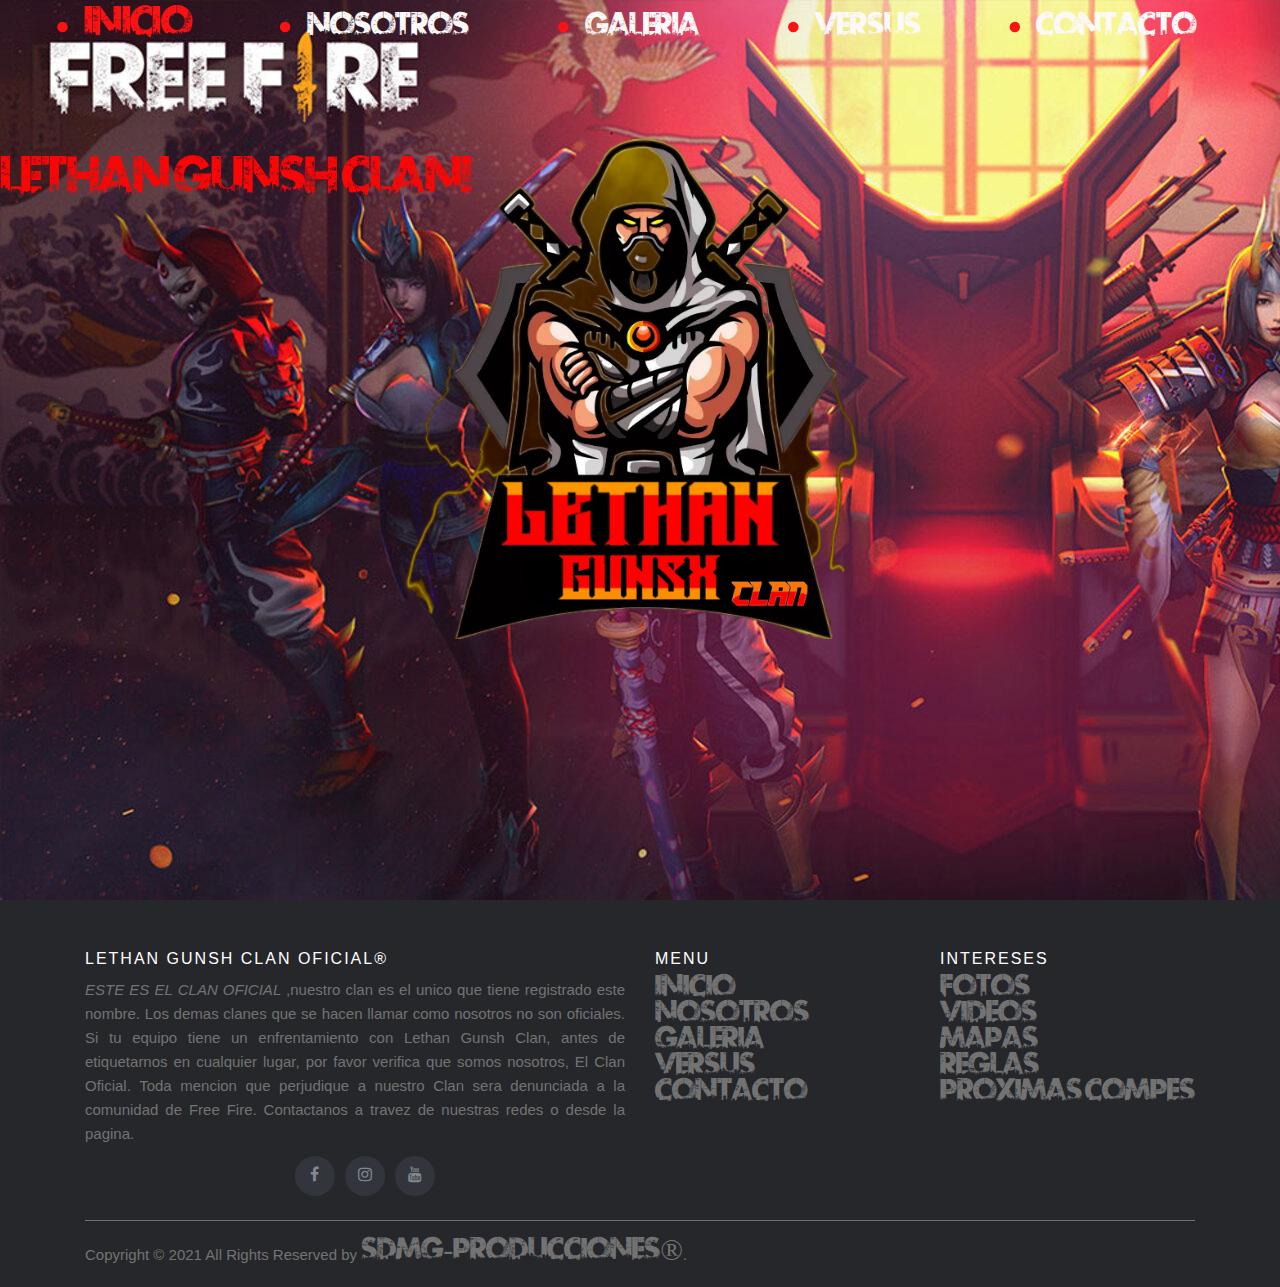
==== index.html @ be713ec6 "carga proyecto FREE FIRE" ====
<!DOCTYPE html>
<html lang="en">
<head>
	<meta charset="UTF-8">
	<meta name="viewport" content="width=device-width, initial-scale=1.0">
	<title>Lethan Gunsh Clan-inicio</title>
	<meta name="viewport" content="width=device-width, initial-scale=1">
	<meta name="description" content="Los paises de Argentina y Chile vieron nacer a Lethan Gunsh Clan en 2020,el equipo da inicio
	 a su aventura llena de pasión por los deportes electrónicosy principalmente por el Free Fire">
   <meta name="keywords"  content="Lethan Gunsh Clan competitivo,clan, versus, vivido, toneo, juego battle royale, battle royale, juego móvil garena, booyah, sobrevivir, juego de celular">

	<!-----boostrap------------>
	<link href="css/bootstrap.css" rel="stylesheet">
	<link href="css/bootstrap.min.css" rel="stylesheet">	
	<link rel="stylesheet" href="https://maxcdn.bootstrapcdn.com/bootstrap/3.3.7/css/bootstrap.min.css"/>
	<!----- script--------------->
    <script src="https://ajax.googleapis.com/ajax/libs/jquery/3.2.1/jquery.min.js"></script>
    <script src="https://maxcdn.bootstrapcdn.com/bootstrap/3.3.7/js/bootstrap.min.js"></script>
    <link rel="stylesheet" href="https://cdnjs.cloudflare.com/ajax/libs/font-awesome/4.7.0/css/font-awesome.min.css"/>
	<!--mi css-->
	<link rel="stylesheet" href="./css/estilo.css">
</head>
<body>
		 
	<div class="gridContainer"> <!--div y section para imagen de fondo-->
		<section class="fondoInicio">
			<header>
					<nav><!--menu de navegacion con font-family "urban"-->
						<ul class="alineamientoMenu">
							<li>Inicio</li>
							<li>
								<a href="./pages/nosotros.html">nosotros</a>
							</li>
							<li>	
								<a href="./pages/galeria.html">galeria</a>
							</li>	
							<li>
								<a href="./pages/versus.html">versus</a>
							</li>
							<li>
								<a href="./pages/contacto.html">contacto</a>
							</li>
						</ul>
						</nav>
			</header>
				
					<div class="center">
						<h1 class="center__text glitch is-glitching" data-text="Lethan Gunsh Clan!">Lethan Gunsh Clan!</h1>
					  </div>
				
				<section class="logotype">
				<p class="logoCentrado"><!-- logo En 3D -->
				<img class="logo" src="./elementos/logos/LethanGunshClan.png" height="500px" width="500px" alt="logo">
				</section></p>
				<section class="ubicacionVideos"><!--videos de muestra -->
					<div><iframe video class="video1" width="300" height="200" src="https://www.youtube.com/embed/3naLR1O4oFE" &loop= "title=
					YouTube video player" 1&playlist="3naLR1O4oFE" frameborder="0" allow="accelerometer; autoplay; clipboard-write; encrypted-media; gyroscope; picture-in-picture" allowfullscreen></iframe></div>

					<div><iframe video class ="video2" width="300" height="200" src="https://www.youtube.com/embed/T0uXlvcRZ1g" title=
					"YouTube video player" frameborder="0" allow="accelerometer; autoplay; clipboard-write; encrypted-media; gyroscope; picture-in-picture" allowfullscreen></iframe></div>

					<div><iframe video class ="video3" width="300" height="200" src="https://www.youtube.com/embed/47LWh63IKUU" title=
						"YouTube video player" frameborder="0" allow="accelerometer; autoplay; clipboard-write; encrypted-media; gyroscope; picture-in-picture" allowfullscreen></iframe></div>
				</section>
			</section>
	</div>
		<!-- Site footer -->
		<footer class="site-footer">
			<div class="container">
			  <div class="row">
				<div class="col-sm-12 col-md-6">
				  <h6>Lethan Gunsh Clan oficial®</h6>
				  <p class="text-justify"><i>ESTE ES EL CLAN OFICIAL </i> ,nuestro clan es el unico que tiene registrado este nombre. 
					Los demas clanes que se hacen llamar como nosotros no son oficiales. 
					Si tu equipo tiene un enfrentamiento con Lethan Gunsh Clan, 
					antes de etiquetarnos en cualquier lugar, por favor verifica que somos nosotros, El Clan Oficial. 
					Toda mencion que perjudique a nuestro Clan sera denunciada a la comunidad de Free Fire.
					Contactanos a travez de nuestras redes o desde la pagina.</p>
				</div>
	  
				<div class="col-xs-6 col-md-3">
					<h6>Menu</h6>
					<ul class="footer-links">
					  <li><a href="./index.html">Inicio</a></li>
					  <li><a href="./pages/nosotros.html">Nosotros</a></li>
					  <li><a href="./pages/galeria.html">Galeria</a></li>
					  <li><a href="./pages/versus.html">Versus</a></li>
					  <li><a href="./pages/contacto.html">Contacto</a></li>
					</ul>
				</div>
	  
				<div class="col-xs-6 col-md-3">
					<h6>Intereses</h6>
					<ul class="footer-links">
					  <li><a href="#">Fotos</a></li>
					  <li><a href="#">Videos</a></li>
					  <li><a href="#">Mapas</a></li>
					  <li><a href="#">Reglas</a></li>
					  <li><a href="#">Proximas Compes</a></li>
					</ul>
				  </div>
				<div class="col-md-4 col-sm-6 col-xs-12">
					<ul class="social-icons">
						<li><a class="facebook" href="https://www.facebook.com/FreeFireSA/"><i class="fa fa-facebook"></i></a></li>
						<li><a class="instagram" href="https://www.instagram.com/freefirelatam/?hl=es-la"><i class="fa fa-instagram"></i></a></li>
						<li><a class="youtube" href="https://www.youtube.com/channel/UC1ZPgKGxaT5P7QKN_bk9xkw"><i class="fa fa-youtube"></i></a></li>
						
			  </div>
			  </div>
			  <hr>
			</div>
			<div class="container">
			  <div class="row">
				<div class="col-md-8 col-sm-6 col-xs-12">
				  <p class="copyright-text">Copyright &copy; 2021 All Rights Reserved by 
			   <a href="https://m.facebook.com/sergiodamian.mattogomez" class=" productor">SDMG-producciones®</a>.
				  </p>
				</div>
	  
				
			  </div>
			</div>
	  </footer>
	
</body>
	</html>
---- css/estilo.css ----
* {
  padding: 0;
  margin: 0;
  box-sizing: border-box; }

/*-------------------------fuentes utilizadas------------------------------------------*/
@font-face {
  font-family: Urban;
  src: url(../elementos/font/UrbanJungleDEMO.otf); }

/*  estilo de fuente (letra)  */
@font-face {
  font-family: odachi;
  src: url(../elementos/font/Odachi.woff); }

@font-face {
  font-family: merriweather;
  src: url(../elementos/font/Merriweather-Light.otf); }

/*------------------------- fin de fuentes utilizadas------------------------------------------*/
/*-----------------------------------comienzo index---------------------------------*/
.fondoInicio {
  background: url(../elementos/img/044.jpg);
  min-height: 100vh; }

/* imagen de fondo del index   */
.logoCentrado {
  text-align: center;
  transition: all 2s; }

.logoCentrado:hover {
  transform: scale(1.05); }

/* ubicacion del logo   */
.ubicacionVideos {
  top: 90px;
  display: flex;
  justify-content: space-around;
  align-items: flex-end;
  position: relative; }

/*  ubicacion de los videos en el index  */
.video1 {
  transition: all 2s; }

.video1:hover {
  transform: scale(1.1); }

.video2 {
  transition: all 2s; }

.video2:hover {
  transform: scale(1.1); }

.video3 {
  transition: all 2s; }

.video3:hover {
  transform: scale(1.1); }

/*-----------------------------------------fin del index------------------------------*/
/*------------------------------pagina 2 nosotros--------------------------------------*/
.fondoNosotros {
  background: url(../elementos/img/sakuras.jpg);
  min-height: 100vh; }

/*  imagen fondo nosotros  */
.historia__noticia {
  color: #3b3588; }

.historiaNosotros {
  color: #3b3588;
  font-family: merriweather;
  line-height: 1.24;
  text-indent: 10px; }

.historiaNosotros1 {
  color: #3b3588;
  font-family: merriweather;
  line-height: 1.24; }

.historiaNosotros2 {
  font-size: 18px;
  color: #a33e3e;
  font-family: merriweather;
  line-height: 1.24; }

/* estilo y formato de la tabla informativa de los jugadores*/
.tabla1 {
  display: grid;
  grid-template-columns: max-content;
  grid-template-rows: max-content;
  float: right;
  margin-left: 30px;
  color: #3b3588;
  font-size: 30px;
  font-family: odachi;
  text-align: center; }

/*------------------------------ fin pagina 2 nosotros--------------------------------------*/
/*----------------------------------------pagina 3 galeria--------------------------------------------*/
.fondoGaleria {
  background: url(../elementos/img/m4a1.jpg);
  min-height: 100vh; }

/*  imagen de fondo galeria  */
.movimiento__galeria {
  text-align: center; }

.galery {
  display: grid;
  grid-gap: 12px;
  grid-template-columns: repeat(auto-fill, minmax(200px, 1fr));
  grid-template-rows: repeat(2, 1fr); }
  .galery .item {
    transition: opacity 0.5s ease;
    opacity: .2; }
    .galery .item img {
      width: 100%;
      height: 100%;
      object-fit: cover; }
    .galery .item:hover {
      opacity: 2; }

/*----------------------------------------fin pagina 3 galeria--------------------------------------------*/
/*---------------------------------------------pagina 4 versus-------------------------------------------*/
.fondoVersus {
  background: url(../elementos/img/vaquero.jpg);
  min-height: 100vh; }

/*  imagen de fondo versus  */
/*---------------------------------------------fin pagina 4 versus-------------------------------------------*/
/*--------------------------------------------pagina 5 contacto------------------------------------------*/
.fondoContacto {
  background: url(../elementos/img/heroico.jpg);
  min-height: 100vh; }

/*  imagen de fondo contacto  */
.formularioContacto {
  font-size: 30px;
  top: 400px;
  position: absolute;
  color: white; }

/*--------------------------------------------fin pagina 5 contacto------------------------------------------*/
/*Alineamiento del menu de navegacion*/
.alineamientoMenu {
  display: flex;
  flex-direction: row;
  justify-content: space-evenly;
  color: #e92525;
  color: #fc1212;
  font-size: 38px;
  font-family: Urban;
  transition: all 1s; }

.alineamientoMenu:hover {
  transform: scale(1.05); }

h1 {
  top: 80px;
  position: relative;
  font-size: 50px;
  color: #fa0606;
  font-family: Urban; }

a {
  text-decoration: none;
  color: #fcf9f9;
  font-size: 30px;
  font-family: Urban; }

h2 {
  top: 95px;
  position: relative;
  color: white;
  font-size: 50px;
  font-family: Urban; }

h3 {
  top: 130px;
  position: relative;
  color: white;
  font-size: 40px;
  font-family: Urban; }

h4 {
  top: 140px;
  position: relative;
  color: white; }

/* ------------------------------- estilo del footer --------------------------------------------------- */
.site-footer {
  background-color: #26272b;
  padding: 45px 0 20px;
  font-size: 15px;
  line-height: 24px;
  color: #737373; }

.site-footer hr {
  border-top-color: #bbb;
  opacity: 0.5; }

.site-footer hr.small {
  margin: 20px 0; }

.site-footer h6 {
  color: #fff;
  font-size: 16px;
  text-transform: uppercase;
  margin-top: 5px;
  letter-spacing: 2px; }

.site-footer a {
  color: #737373; }

.site-footer a:hover {
  color: #3366cc;
  text-decoration: none; }

.footer-links {
  padding-left: 0;
  list-style: none; }

.footer-links li {
  display: block; }

.footer-links a {
  color: #737373; }

.footer-links a:active, .footer-links a:focus, .footer-links a:hover {
  color: #3366cc;
  text-decoration: none; }

.footer-links.inline li {
  display: inline-block; }

.site-footer .social-icons {
  text-align: right; }

.site-footer .social-icons a {
  width: 40px;
  height: 40px;
  line-height: 40px;
  margin-left: 6px;
  margin-right: 0;
  border-radius: 100%;
  background-color: #33353d; }

.copyright-text {
  margin: 0; }

@media (max-width: 991px) {
  .site-footer [class^=col-] {
    margin-bottom: 30px; } }

@media (max-width: 767px) {
  .site-footer {
    padding-bottom: 0; }
  .site-footer .copyright-text, .site-footer .social-icons {
    text-align: auto; } }

.social-icons {
  padding-left: 0;
  margin-bottom: 0;
  list-style: none; }

.social-icons li {
  display: inline-block;
  margin-bottom: 4px; }

.social-icons li.title {
  margin-right: 15px;
  text-transform: uppercase;
  color: #96a2b2;
  font-weight: 700;
  font-size: 13px; }

.social-icons a {
  background-color: #eceeef;
  color: #818a91;
  font-size: 16px;
  display: inline-block;
  line-height: 44px;
  width: 44px;
  height: 44px;
  text-align: center;
  margin-right: 8px;
  border-radius: 100%;
  -webkit-transition: all .2s linear;
  -o-transition: all .2s linear;
  transition: all .2s linear; }

.social-icons a:active, .social-icons a:focus, .social-icons a:hover {
  color: #fff;
  background-color: #29aafe; }

.social-icons.size-sm a {
  line-height: 34px;
  height: 34px;
  width: 34px;
  font-size: 14px; }

.social-icons a.facebook:hover {
  background-color: #3b5998; }

.social-icons a.instagram:hover {
  background: radial-gradient(circle farthest-corner at 35% 90%, #fec564, transparent 50%), radial-gradient(circle farthest-corner at 0 140%, #fec564, transparent 50%), radial-gradient(ellipse farthest-corner at 0 -25%, #5258cf, transparent 50%), radial-gradient(ellipse farthest-corner at 20% -50%, #5258cf, transparent 50%), radial-gradient(ellipse farthest-corner at 100% 0, #893dc2, transparent 50%), radial-gradient(ellipse farthest-corner at 60% -20%, #893dc2, transparent 50%), radial-gradient(ellipse farthest-corner at 100% 100%, #d9317a, transparent), linear-gradient(#6559ca, #bc318f 30%, #e33f5f 50%, #f77638 70%, #fec66d 100%); }

.social-icons a.youtube:hover {
  background-color: #c4302b; }
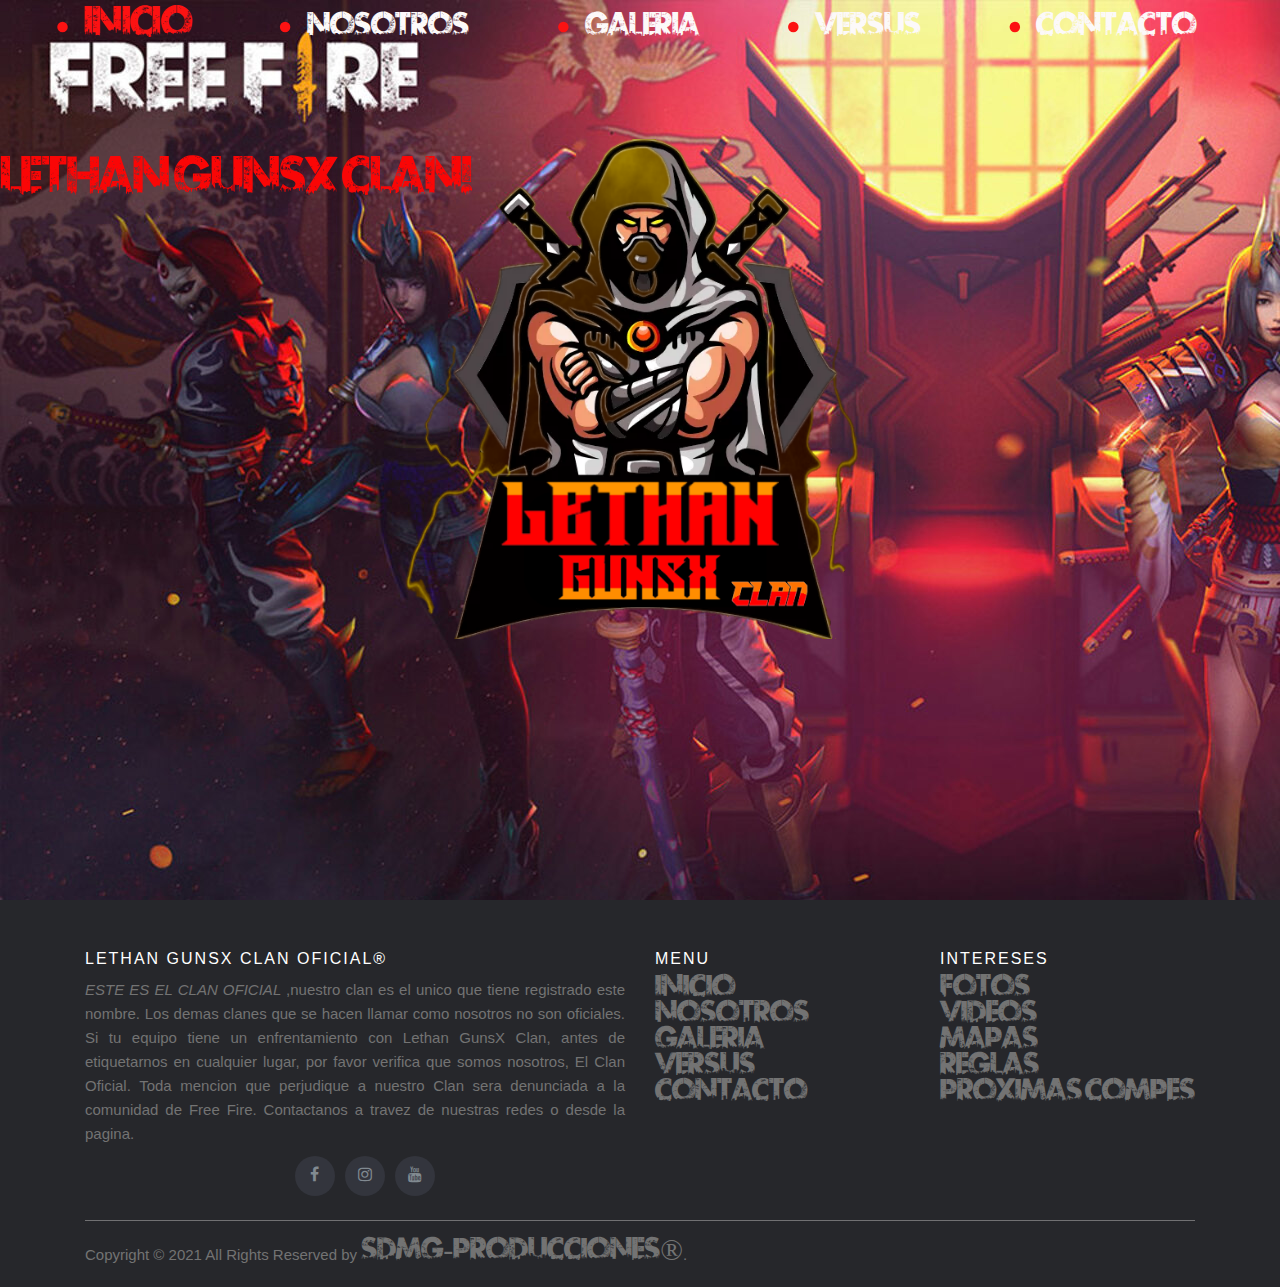
==== commit 201cb3e8: "cambio de letra en index y paginas" ====
--- a/index.html
+++ b/index.html
@@ -3,7 +3,7 @@
 <head>
 	<meta charset="UTF-8">
 	<meta name="viewport" content="width=device-width, initial-scale=1.0">
-	<title>Lethan Gunsh Clan-inicio</title>
+	<title>Lethan GunsX Clan-inicio</title>
 	<meta name="viewport" content="width=device-width, initial-scale=1">
 	<meta name="description" content="Los paises de Argentina y Chile vieron nacer a Lethan Gunsh Clan en 2020,el equipo da inicio
 	 a su aventura llena de pasión por los deportes electrónicosy principalmente por el Free Fire">
@@ -45,7 +45,7 @@
 			</header>
 				
 					<div class="center">
-						<h1 class="center__text glitch is-glitching" data-text="Lethan Gunsh Clan!">Lethan Gunsh Clan!</h1>
+						<h1 class="center__text glitch is-glitching" data-text="Lethan Gunsh Clan!">Lethan GunsX Clan!</h1>
 					  </div>
 				
 				<section class="logotype">
@@ -69,10 +69,10 @@
 			<div class="container">
 			  <div class="row">
 				<div class="col-sm-12 col-md-6">
-				  <h6>Lethan Gunsh Clan oficial®</h6>
+				  <h6>Lethan GunsX Clan oficial®</h6>
 				  <p class="text-justify"><i>ESTE ES EL CLAN OFICIAL </i> ,nuestro clan es el unico que tiene registrado este nombre. 
 					Los demas clanes que se hacen llamar como nosotros no son oficiales. 
-					Si tu equipo tiene un enfrentamiento con Lethan Gunsh Clan, 
+					Si tu equipo tiene un enfrentamiento con Lethan GunsX Clan, 
 					antes de etiquetarnos en cualquier lugar, por favor verifica que somos nosotros, El Clan Oficial. 
 					Toda mencion que perjudique a nuestro Clan sera denunciada a la comunidad de Free Fire.
 					Contactanos a travez de nuestras redes o desde la pagina.</p>
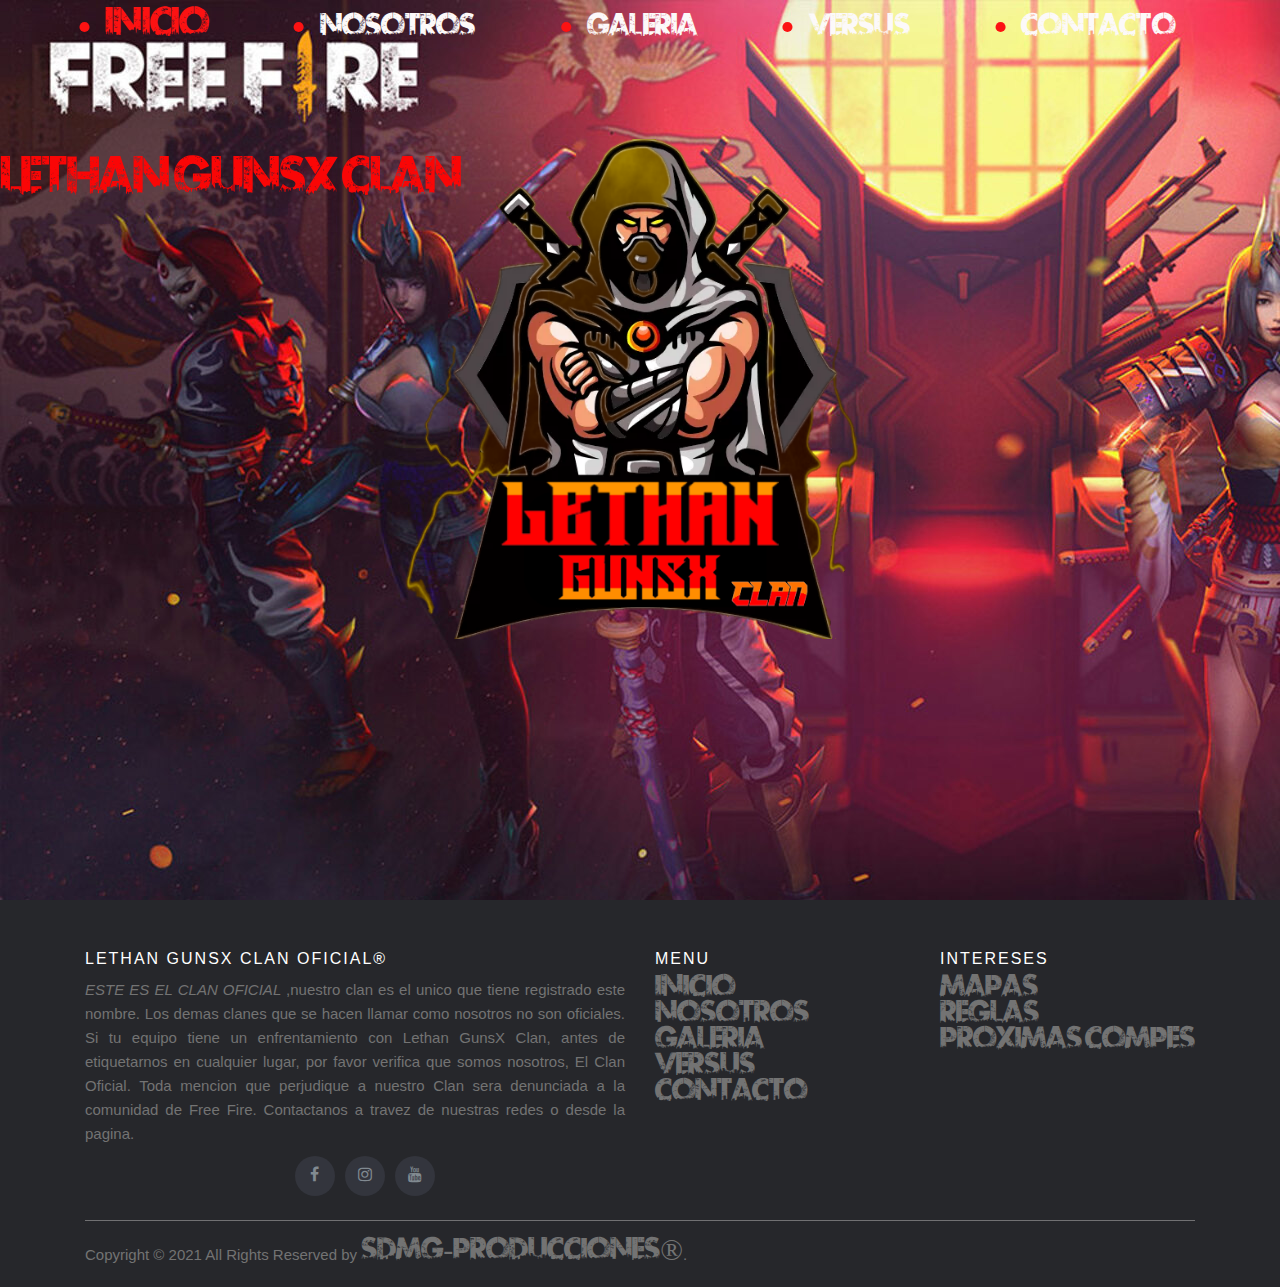
==== commit ae48e6f9: "cambios y areeglos en mobile" ====
--- a/index.html
+++ b/index.html
@@ -45,7 +45,7 @@
 			</header>
 				
 					<div class="center">
-						<h1 class="center__text glitch is-glitching" data-text="Lethan Gunsh Clan!">Lethan GunsX Clan!</h1>
+						<h1>Lethan GunsX Clan</h1>
 					  </div>
 				
 				<section class="logotype">
@@ -92,8 +92,7 @@
 				<div class="col-xs-6 col-md-3">
 					<h6>Intereses</h6>
 					<ul class="footer-links">
-					  <li><a href="#">Fotos</a></li>
-					  <li><a href="#">Videos</a></li>
+					
 					  <li><a href="#">Mapas</a></li>
 					  <li><a href="#">Reglas</a></li>
 					  <li><a href="#">Proximas Compes</a></li>
--- a/css/estilo.css
+++ b/css/estilo.css
@@ -114,7 +114,7 @@
   grid-template-rows: repeat(2, 1fr); }
   .galery .item {
     transition: opacity 0.5s ease;
-    opacity: .2; }
+    opacity: .5; }
     .galery .item img {
       width: 100%;
       height: 100%;
@@ -140,7 +140,7 @@
   font-size: 30px;
   top: 400px;
   position: absolute;
-  color: white; }
+  color: black; }
 
 /*--------------------------------------------fin pagina 5 contacto------------------------------------------*/
 /*Alineamiento del menu de navegacion*/
@@ -152,10 +152,11 @@
   color: #fc1212;
   font-size: 38px;
   font-family: Urban;
-  transition: all 1s; }
+  transition: all 1s;
+  text-decoration: none; }
 
 .alineamientoMenu:hover {
-  transform: scale(1.05); }
+  transform: scale(1.01); }
 
 h1 {
   top: 80px;
@@ -188,6 +189,9 @@
   top: 140px;
   position: relative;
   color: white; }
+
+h5 {
+  font-size: 40 px; }
 
 /* ------------------------------- estilo del footer --------------------------------------------------- */
 .site-footer {
@@ -309,3 +313,62 @@
 
 .social-icons a.youtube:hover {
   background-color: #c4302b; }
+
+@media screen and (min-width: 480px) and (max-width: 780px) {
+  .logoCentrado {
+    width: 50%; }
+  .logo {
+    text-align: center; }
+  .video1, .video2, .video3 {
+    width: 70%; }
+  .subtitulo__noticia {
+    top: 60px; }
+  .historia__noticia {
+    top: 50px; }
+  h4 {
+    top: 50px; } }
+
+@media screen and (max-width: 480px) {
+  .alineamientoMenu {
+    margin: 0px;
+    padding: 110px;
+    padding-left: 5%;
+    display: block;
+    float: none;
+    text-align: left; }
+  .video1, .video2, .video3 {
+    width: 70%; }
+  .logo {
+    height: 200px;
+    width: 200px; }
+  .logoCentrado {
+    height: 200px;
+    width: 200px;
+    padding-left: 60px; }
+  .ubicacionVideos {
+    margin: 0px;
+    padding: 0px;
+    padding-left: 5%;
+    display: contents;
+    float: none;
+    text-align: left; }
+  .site-footer {
+    margin-top: auto; }
+  h1 {
+    margin-top: -190px; }
+  form {
+    margin-top: 35px; }
+  .formularioContacto {
+    display: contents;
+    font-size: 100%; }
+  .titulo--posicion {
+    font-size: 0px; }
+  h2 {
+    font-size: 0px; }
+  h3 {
+    font-size: 0px; }
+  h4 {
+    position: static; }
+  tr {
+    color: black;
+    font-weight: bold; } }
